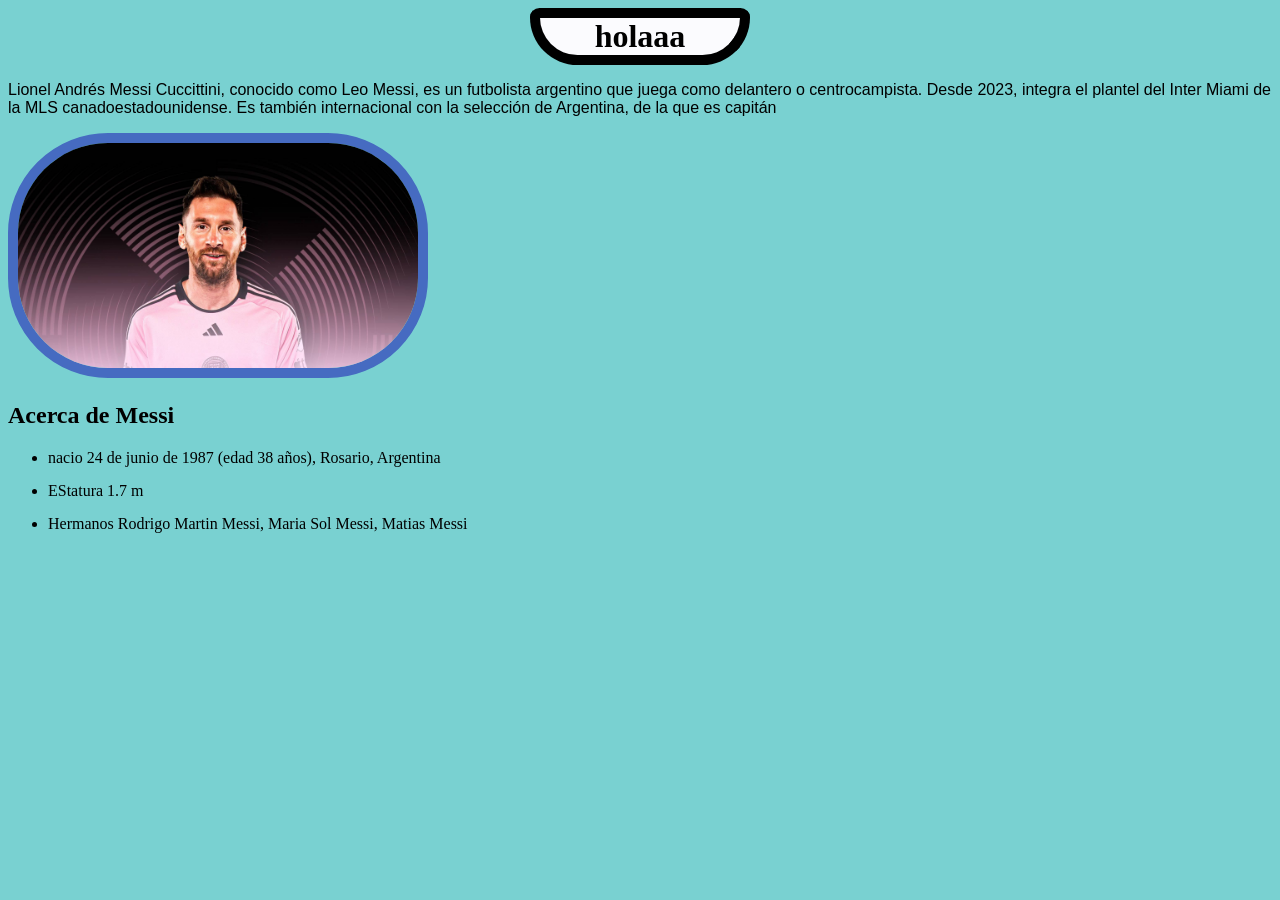
==== index.html @ 22172c75 "Add files via upload" ====
<!DOCTYPE html>
<html>
    <head>
        <title>practica</title>
        <link rel="stylesheet" href="styles.css">
    </head>
    <body>
        <div>
        <h1> holaaa </h1>
        </div>
        <p>
            Lionel Andrés Messi Cuccittini, conocido como Leo Messi, es un futbolista argentino que juega como delantero o centrocampista. Desde 2023, integra el plantel del Inter Miami de la MLS canadoestadounidense. Es también internacional con la selección de Argentina, de la que es capitán
        </p>
        <img src="Messi.png">
        <h2>Acerca de Messi</h2>
        <ul>
            <li>nacio 24 de junio de 1987 (edad 38 años), Rosario, Argentina</li>
            <li> EStatura 1.7 m</li>
            <li> Hermanos Rodrigo Martin Messi, Maria Sol Messi, 
                Matias Messi
            </li>
        </ul>
        </body>
</html>
---- styles.css ----
body {
    background: rgb(121, 209, 209);
}

div {
    width: 200px;
    background: hsl(240, 43%, 99%);
    text-align: center;
    margin: auto;
}

div {
    border: 10px  solid  black;
    border-radius: 10px  10px  50px  50px;
}

h1 {
    margin: 0;

}

p {
    font-family:'Franklin Gothic Medium', 'Arial Narrow', Arial, sans-serif;
}

li {
    margin-top: 15px;
}

img {
    width: 400px;
    border: 10px solid  lab(45.8% 8.04 -49.75);
    border-radius: 100px;
    box-shadow: opx  0px  20px  black;
}
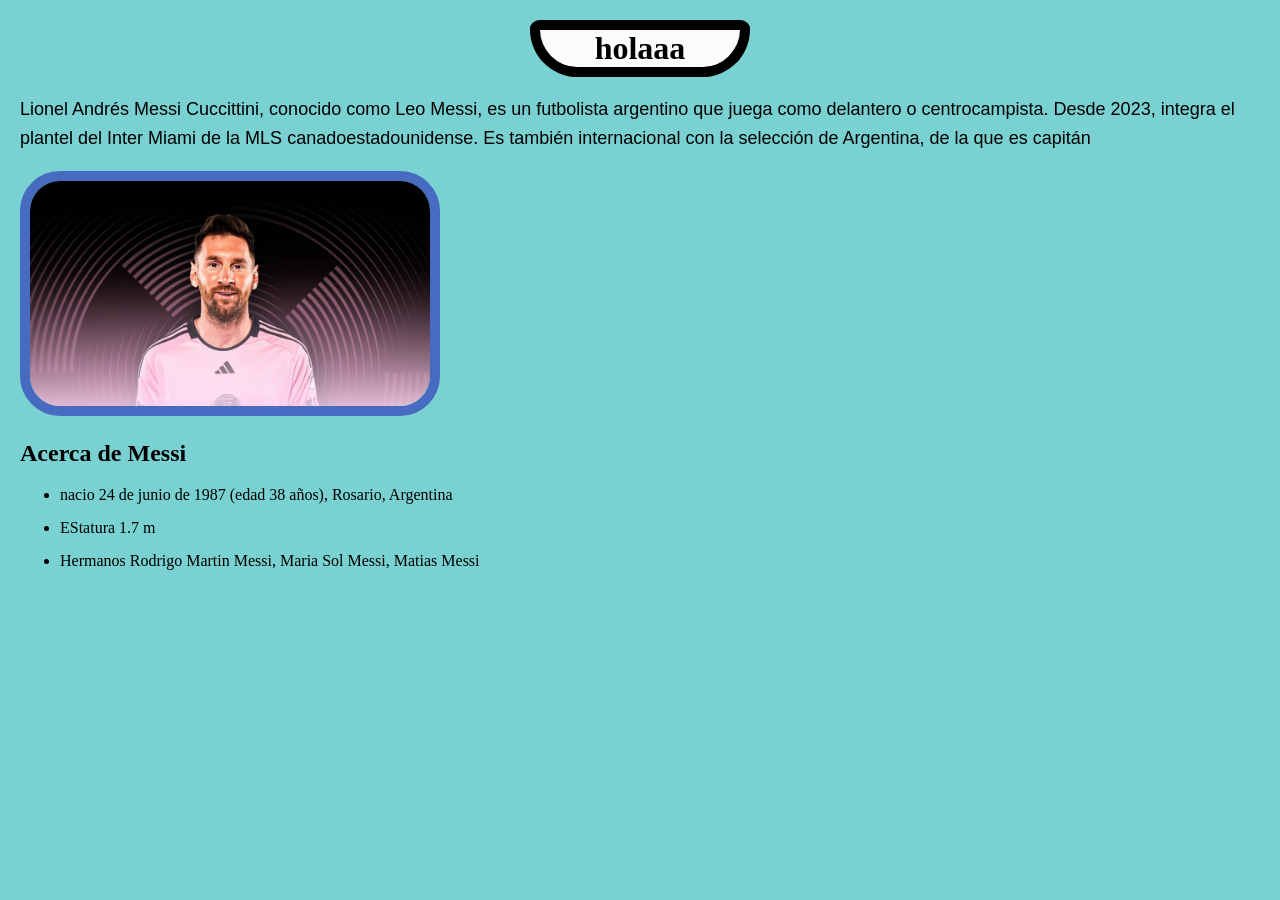
==== commit 77c1ad41: "Add files via upload" ====
--- a/index.html
+++ b/index.html
@@ -2,6 +2,8 @@
 <html>
     <head>
         <title>practica</title>
+        <meta name="viewport"
+        content="width=device-width, initial-scale=1.0">
         <link rel="stylesheet" href="styles.css">
     </head>
     <body>
--- a/styles.css
+++ b/styles.css
@@ -1,5 +1,7 @@
 body {
     background: rgb(121, 209, 209);
+    margin: 0;
+    padding: 20px;
 }
 
 div {
@@ -16,11 +18,14 @@
 
 h1 {
     margin: 0;
+    text-align: center;
 
 }
 
 p {
-    font-family:'Franklin Gothic Medium', 'Arial Narrow', Arial, sans-serif;
+    font-size: 18px;
+    line-height: 1.6;
+    font-family: 'Franklin Gothic Medium', 'Arial Narrow', Arial, sans-serif;
 }
 
 li {
@@ -30,6 +35,8 @@
 img {
     width: 400px;
     border: 10px solid  lab(45.8% 8.04 -49.75);
-    border-radius: 100px;
+    border-radius: 40px;
     box-shadow: opx  0px  20px  black;
+    max-width: 100%;
+
 }
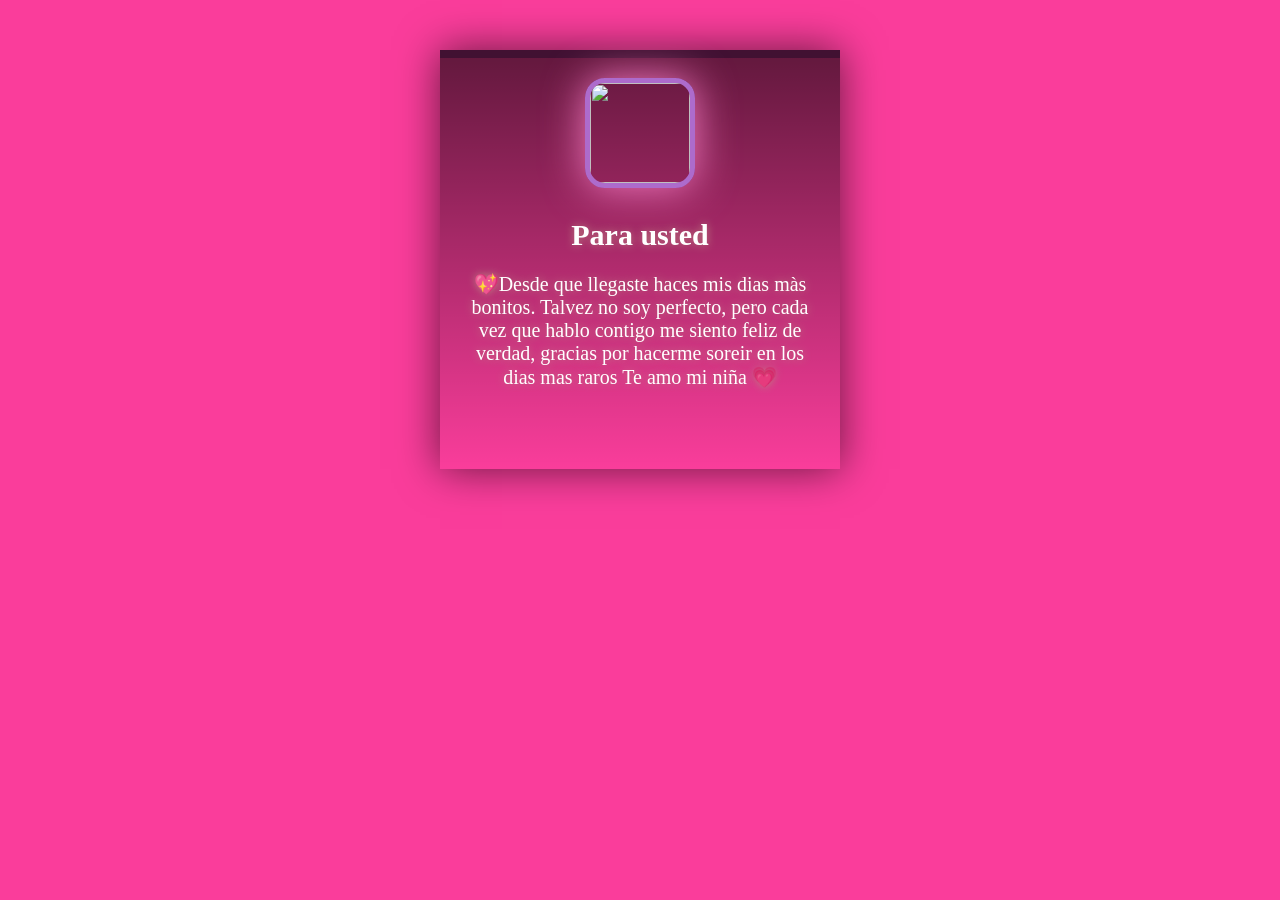
==== commit a5cf4f1c: "Add files via upload" ====
--- a/index.html
+++ b/index.html
@@ -1,26 +1,21 @@
 <!DOCTYPE html>
 <html>
     <head>
-        <title>practica</title>
-        <meta name="viewport"
-        content="width=device-width, initial-scale=1.0">
+        <title>sombras</title>
         <link rel="stylesheet" href="styles.css">
     </head>
     <body>
-        <div>
-        <h1> holaaa </h1>
+        <div class="box">
+            <img src="https://i.pinimg.com/1200x/34/87/64/34876428c436fc71a20b75f65275316e.jpg">
+            <h1>Para usted </h1>
+            <p>
+                💖Desde que llegaste haces mis dias màs bonitos.
+                Talvez no soy perfecto, pero cada vez que hablo contigo
+                me siento feliz de verdad, gracias por hacerme soreir en los dias mas raros
+                Te amo mi niña 💗
+            </p>
+
+
         </div>
-        <p>
-            Lionel Andrés Messi Cuccittini, conocido como Leo Messi, es un futbolista argentino que juega como delantero o centrocampista. Desde 2023, integra el plantel del Inter Miami de la MLS canadoestadounidense. Es también internacional con la selección de Argentina, de la que es capitán
-        </p>
-        <img src="Messi.png">
-        <h2>Acerca de Messi</h2>
-        <ul>
-            <li>nacio 24 de junio de 1987 (edad 38 años), Rosario, Argentina</li>
-            <li> EStatura 1.7 m</li>
-            <li> Hermanos Rodrigo Martin Messi, Maria Sol Messi, 
-                Matias Messi
-            </li>
-        </ul>
-        </body>
-</html>
+    </body>
+</html>
--- a/styles.css
+++ b/styles.css
@@ -1,42 +1,61 @@
 body {
-    background: rgb(121, 209, 209);
     margin: 0;
-    padding: 20px;
+    background-color: #fa3d9b;
 }
 
-div {
-    width: 200px;
-    background: hsl(240, 43%, 99%);
+.box {
+    width: 400px;
+    background: #e2e2e2;
+    margin: auto;
+    margin-top: 50px;
+    box-shadow: 0 0 40px 0 #0009;
+    padding: 20px;
+    padding-bottom: 60px;
+    font-family: cursive;
+    box-sizing: border-box;
+    color: #444;
     text-align: center;
-    margin: auto;
-}
-
-div {
-    border: 10px  solid  black;
-    border-radius: 10px  10px  50px  50px;
+    background: linear-gradient(#0009, transparent);
+    border-top: 8px solid #411132;
 }
 
 h1 {
-    margin: 0;
-    text-align: center;
-
+    font-size: 30px;
+    color: white;
+    text-shadow: 0 0 8px #bb8080;
 }
 
 p {
-    font-size: 18px;
-    line-height: 1.6;
-    font-family: 'Franklin Gothic Medium', 'Arial Narrow', Arial, sans-serif;
-}
-
-li {
-    margin-top: 15px;
+    text-align: center;
+    text-shadow: 0 0 8px #bb8080;
+    font-size: 20px;
+    color: white
 }
 
 img {
-    width: 400px;
-    border: 10px solid  lab(45.8% 8.04 -49.75);
-    border-radius: 40px;
-    box-shadow: opx  0px  20px  black;
-    max-width: 100%;
+    width: 100px;
+    height: 100px;
+    border-radius: 20px;
+    border: 5px solid rgb(173, 107, 204);
+    box-shadow:  0 0 40px 0 #f37bc1;
+    margin-bottom: 10px;
+}
 
+.box {
+    animation: flotar 1s ease-in-out infinite;
+}
+@keyframes flotar{
+    0%{
+        transform: translateY(0px);
+    }
+    50%{
+        transform: translateY(-5px);
+    }
+    100%{
+        transform: translateY(0px);
+    }
+}
+
+img:hover{
+    transform: scale(1.1);
 }
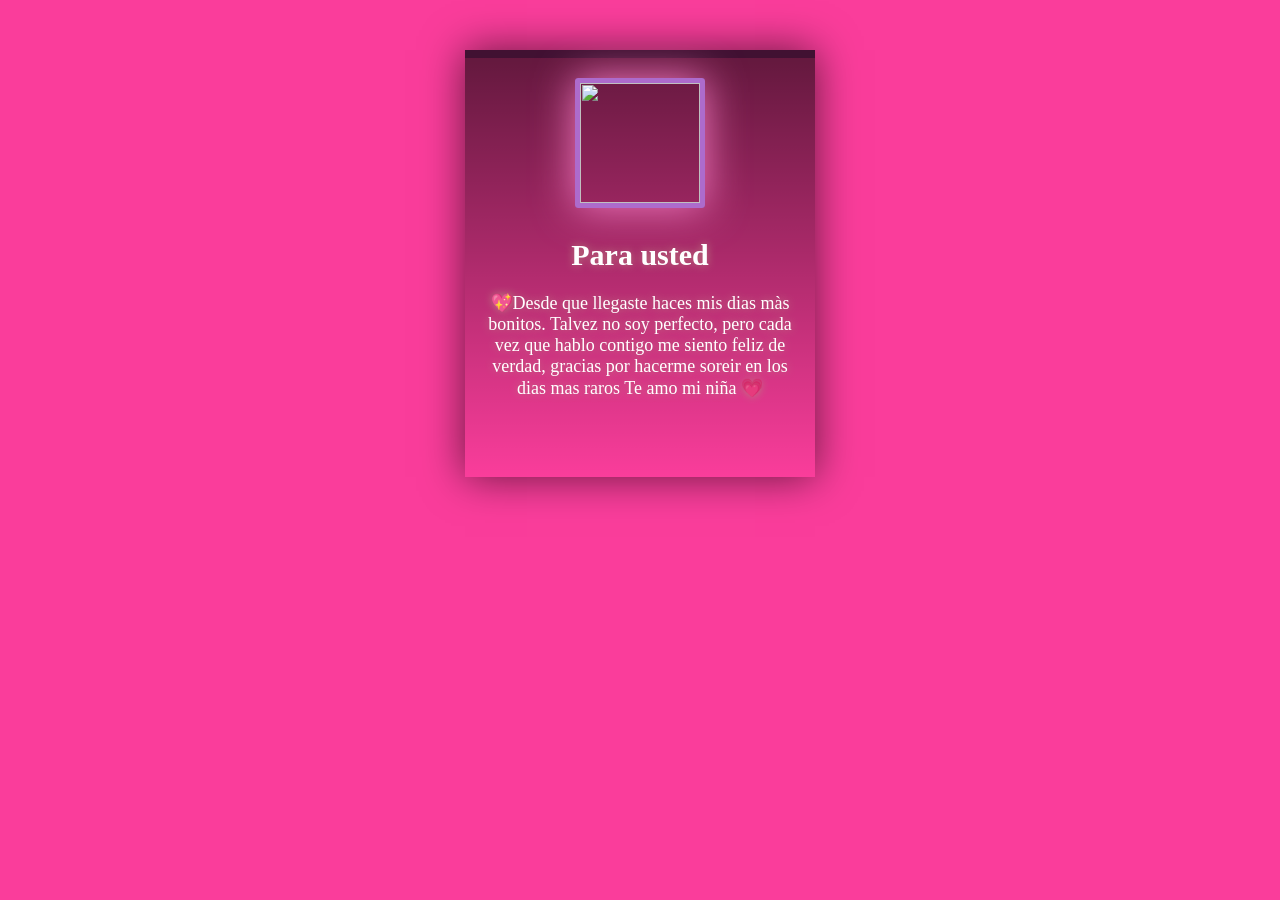
==== commit 6ddd354c: "Add files via upload" ====
--- a/index.html
+++ b/index.html
@@ -3,6 +3,7 @@
     <head>
         <title>sombras</title>
         <link rel="stylesheet" href="styles.css">
+        <meta name="viewport"  content="width=device-width, initial-scale=1.0">
     </head>
     <body>
         <div class="box">
--- a/styles.css
+++ b/styles.css
@@ -4,7 +4,8 @@
 }
 
 .box {
-    width: 400px;
+    width: 90%;
+    height: auto;
     background: #e2e2e2;
     margin: auto;
     margin-top: 50px;
@@ -17,6 +18,7 @@
     text-align: center;
     background: linear-gradient(#0009, transparent);
     border-top: 8px solid #411132;
+    max-width: 350px;
 }
 
 h1 {
@@ -28,17 +30,19 @@
 p {
     text-align: center;
     text-shadow: 0 0 8px #bb8080;
-    font-size: 20px;
+    font-size: 18px;
     color: white
 }
 
 img {
-    width: 100px;
-    height: 100px;
-    border-radius: 20px;
+    width: 120px;
+    height: 120px;
+    border-radius: 3px;
     border: 5px solid rgb(173, 107, 204);
     box-shadow:  0 0 40px 0 #f37bc1;
     margin-bottom: 10px;
+    object-fit: cover;
+
 }
 
 .box {
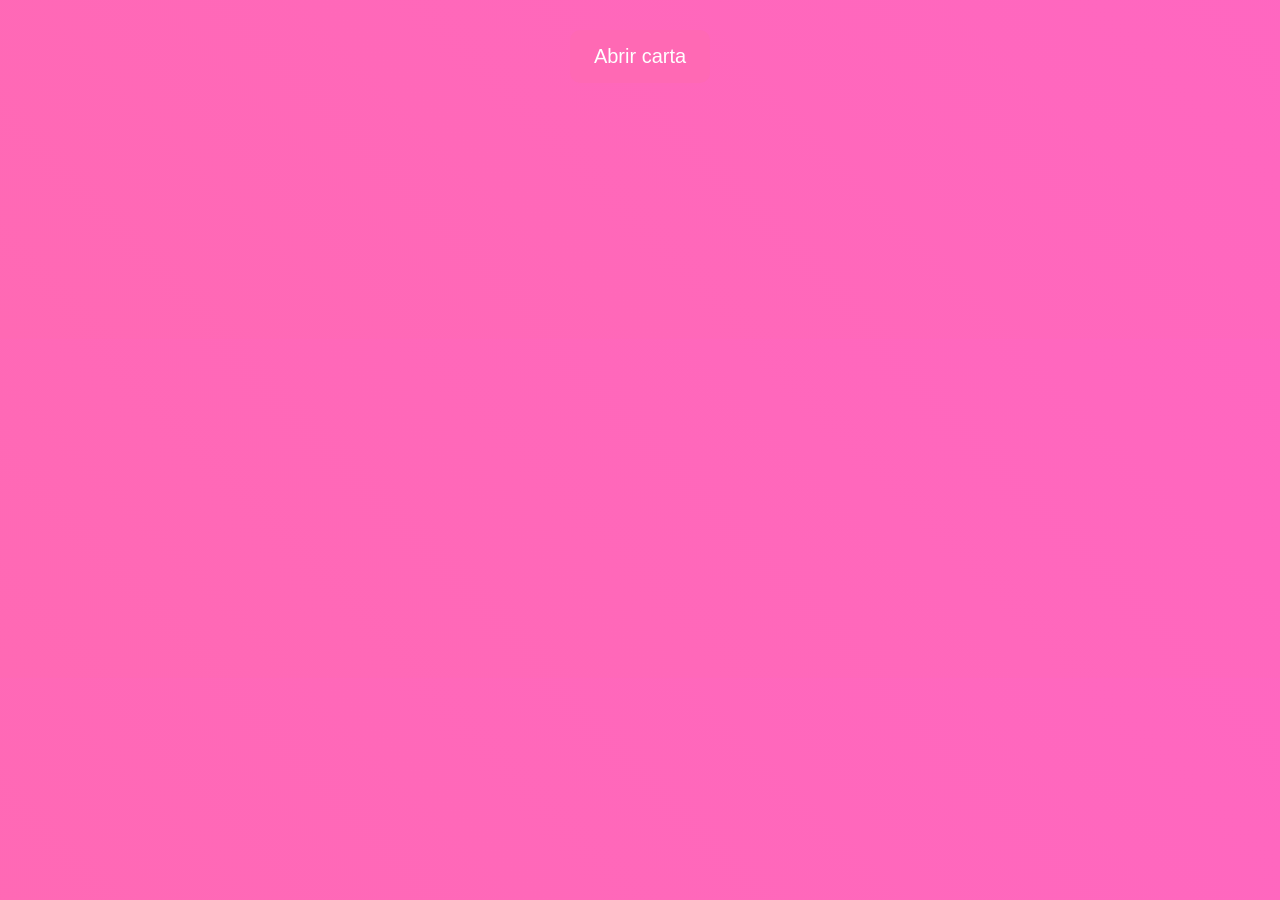
==== commit 18ea731d: "Add files via upload" ====
--- a/index.html
+++ b/index.html
@@ -6,7 +6,9 @@
         <meta name="viewport"  content="width=device-width, initial-scale=1.0">
     </head>
     <body>
-        <div class="box">
+        <button onclick="mostrarCarta()">Abrir carta
+        </button>
+        <div class="box" id="carta">
             <img src="https://i.pinimg.com/1200x/34/87/64/34876428c436fc71a20b75f65275316e.jpg">
             <h1>Para usted </h1>
             <p>
@@ -15,8 +17,11 @@
                 me siento feliz de verdad, gracias por hacerme soreir en los dias mas raros
                 Te amo mi niña 💗
             </p>
-
-
         </div>
+        <script>
+            function mostrarCarta(){
+                document.getElementById("carta").style.display = "block";
+            }
+        </script>
     </body>
 </html>
--- a/styles.css
+++ b/styles.css
@@ -1,6 +1,20 @@
 body {
     margin: 0;
     background-color: #fa3d9b;
+    background: linear-gradient(45deg, hotpink, #ff66c4, #ff99dd);
+    background-size: 300%  300%;
+    animation: fondo 6s ease infinite;
+    @keyframes fondo{
+        0%{
+            background-position: 0% 50%;
+        }
+        50%{
+            background-position: 100% 50%;
+        }
+        100%{
+            background-position 0% 50%;
+        }
+    }
 }
 
 .box {
@@ -31,7 +45,8 @@
     text-align: center;
     text-shadow: 0 0 8px #bb8080;
     font-size: 18px;
-    color: white
+    color: white;
+    line-height: 1.6;
 }
 
 img {
@@ -46,14 +61,26 @@
 }
 
 .box {
-    animation: flotar 1s ease-in-out infinite;
+    animation: flotar 1s ease, flotar 2s ease-in-out infinite;
 }
+@keyframes aparecer{
+    from{
+        opacity: 0;
+        transform: scale(0.8);
+    }
+
+    to{
+        opacity: 1;
+        transform: scale(1);
+    }
+}
+
 @keyframes flotar{
     0%{
         transform: translateY(0px);
     }
     50%{
-        transform: translateY(-5px);
+        transform: translateY(-6px);
     }
     100%{
         transform: translateY(0px);
@@ -62,4 +89,27 @@
 
 img:hover{
     transform: scale(1.1);
-}+}
+
+#carta {
+    display: none;
+}
+
+button{
+    padding: 15px 24px;
+    border: none;
+    border-radius: 10px;
+    background: hotpink;
+    color: white;
+    font-size: 20px;
+    cursor: pointer;
+    display: block;
+    margin: 30px auto;
+    transition: 0.3s;
+}
+*{
+    transition: 0,3s;
+}
+button:hover{
+    transform: scale(1.1);
+}
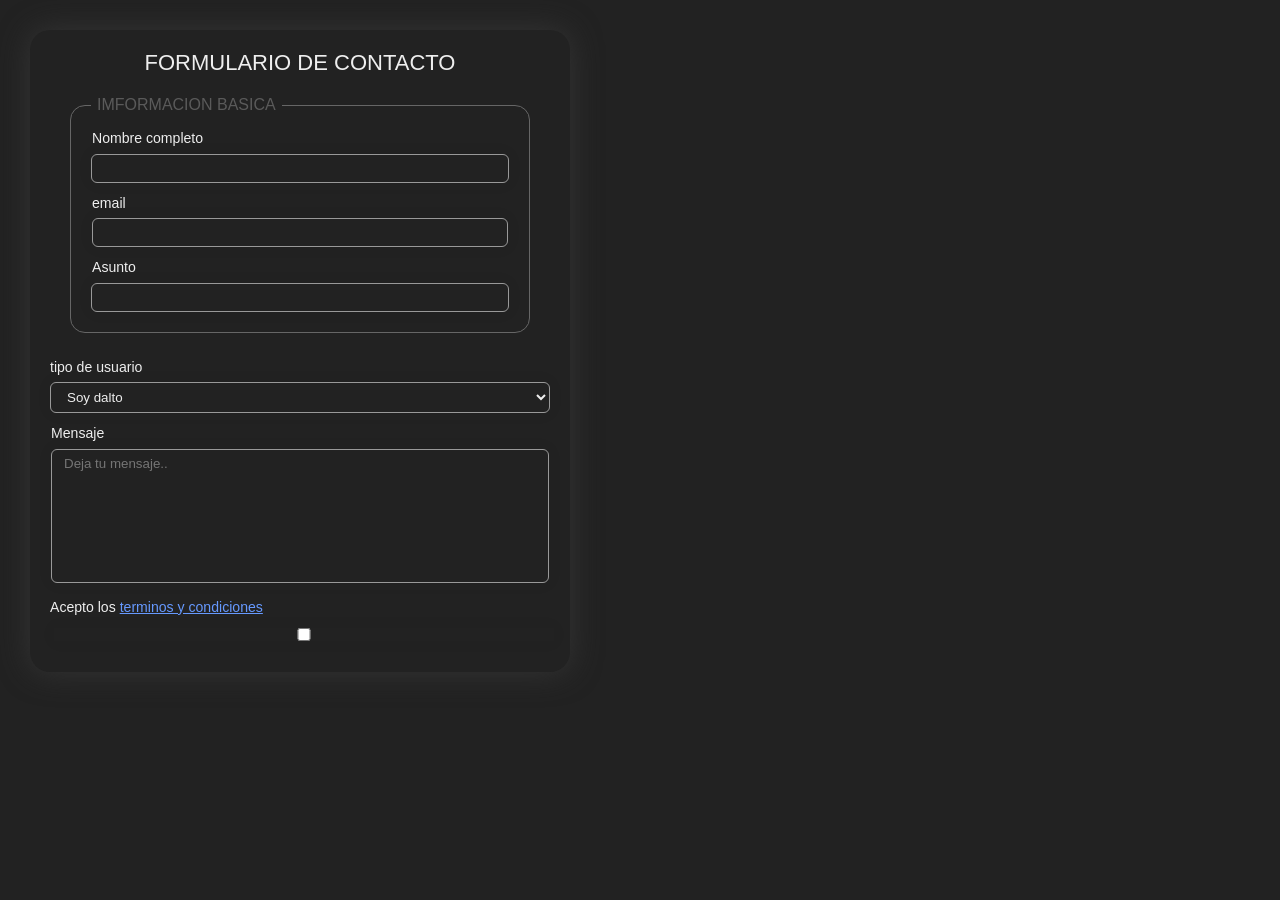
==== commit 6caa02b0: "Add files via upload" ====
--- a/index.html
+++ b/index.html
@@ -1,27 +1,47 @@
 <!DOCTYPE html>
 <html>
     <head>
-        <title>sombras</title>
+        <title>jgjfhegud</title>
         <link rel="stylesheet" href="styles.css">
-        <meta name="viewport"  content="width=device-width, initial-scale=1.0">
     </head>
     <body>
-        <button onclick="mostrarCarta()">Abrir carta
-        </button>
-        <div class="box" id="carta">
-            <img src="https://i.pinimg.com/1200x/34/87/64/34876428c436fc71a20b75f65275316e.jpg">
-            <h1>Para usted </h1>
-            <p>
-                💖Desde que llegaste haces mis dias màs bonitos.
-                Talvez no soy perfecto, pero cada vez que hablo contigo
-                me siento feliz de verdad, gracias por hacerme soreir en los dias mas raros
-                Te amo mi niña 💗
-            </p>
+        <form>
+        <h2
+        >formulario de contacto
+        </h2>
+        <fieldset>
+            <legend>IMFORMACION BASICA</legend>
+        <di class="form_input">
+            <label>Nombre completo</label>
+            <input type="text" placeholder="">
+        </di>
+        <div class="form_input">
+            <label>email</label>
+            <input type="email" placeholder="">
         </div>
-        <script>
-            function mostrarCarta(){
-                document.getElementById("carta").style.display = "block";
-            }
-        </script>
+        <di class="form_input">
+            <label>Asunto</label>
+            <input type="text" placeholder="">
+        </di>
+        </fieldset>
+        <div class="Tipo de usurio">
+            <label>tipo de usuario
+                <select>
+                    <option value="user1">Soy dalto</option>
+                    <option value="user2">Soy Messi</option>
+                    <option value="user3">Soy Mathias</option>
+                </select>
+            </label>
+        </div>
+        <div class="form_input">
+            <label>Mensaje</label>
+            <textarea rows="8" placeholder="Deja tu mensaje.."></textarea>
+        </div>
+        <div>
+            <label>Acepto los <a href="terms.html">terminos y condiciones</a>
+                <input type="checkbox" class="checkbox">
+            </label>
+        </div>
+    </form>
     </body>
 </html>
--- a/styles.css
+++ b/styles.css
@@ -1,115 +1,78 @@
-body {
+body{
     margin: 0;
-    background-color: #fa3d9b;
-    background: linear-gradient(45deg, hotpink, #ff66c4, #ff99dd);
-    background-size: 300%  300%;
-    animation: fondo 6s ease infinite;
-    @keyframes fondo{
-        0%{
-            background-position: 0% 50%;
-        }
-        50%{
-            background-position: 100% 50%;
-        }
-        100%{
-            background-position 0% 50%;
-        }
-    }
+    font-family: sans-serif;
+    color: #eee;
+    background-color: #222;
 }
 
-.box {
-    width: 90%;
-    height: auto;
-    background: #e2e2e2;
+h2{
+    text-align: center;
+    margin: 0;
+    margin-bottom: 10px;
+    text-transform: uppercase;
+    font-weight: 100;
+    font-size: 22px;
+}
+form{
+    background-color: transparent;
+    padding: 20px 0;
+    max-width: 500px;
     margin: auto;
+    box-shadow: 0px 0px 55px #0009;
     margin-top: 50px;
-    box-shadow: 0 0 40px 0 #0009;
+    margin: 30px;
+    box-shadow: 0 0 30px #353535;
     padding: 20px;
-    padding-bottom: 60px;
-    font-family: cursive;
-    box-sizing: border-box;
-    color: #444;
-    text-align: center;
-    background: linear-gradient(#0009, transparent);
-    border-top: 8px solid #411132;
-    max-width: 350px;
+    border-radius: 20px;
 }
 
-h1 {
-    font-size: 30px;
-    color: white;
-    text-shadow: 0 0 8px #bb8080;
+.form_input{
+    padding: 6px 1px;
 }
 
-p {
-    text-align: center;
-    text-shadow: 0 0 8px #bb8080;
-    font-size: 18px;
-    color: white;
-    line-height: 1.6;
+input, textarea, select{
+    min-width: 100%;
+    width: 100%;
+    box-sizing: border-box;
+    padding: 6px 12px;
+    font-family: sans-serif;
+    border: none;
+    border: 1px solid #999;
+    box-shadow: 0px 0px 15px #0001;
+    background-color: transparent;
+    border-radius: 6px;
+    color: #eee;
+    resize: vertical;
 }
 
-img {
-    width: 120px;
-    height: 120px;
-    border-radius: 3px;
-    border: 5px solid rgb(173, 107, 204);
-    box-shadow:  0 0 40px 0 #f37bc1;
-    margin-bottom: 10px;
-    object-fit: cover;
-
+textarea{
+    min-width: 100%;
+    resize: none;
+    min-height: 102px;
+    font-family: sans-serif;
+    form-sizing: content;
 }
 
-.box {
-    animation: flotar 1s ease, flotar 2s ease-in-out infinite;
+label{
+    font-size: 0.88em;
+    line-height: 2.1;
 }
-@keyframes aparecer{
-    from{
-        opacity: 0;
-        transform: scale(0.8);
-    }
-
-    to{
-        opacity: 1;
-        transform: scale(1);
-    }
+.checkbox {
+    width: auto;
 }
 
-@keyframes flotar{
-    0%{
-        transform: translateY(0px);
-    }
-    50%{
-        transform: translateY(-6px);
-    }
-    100%{
-        transform: translateY(0px);
-    }
+fieldset{
+    margin: 20px;
+    border: 1px solid #666;
+    border-radius: 15px;
+    padding: 10px 20px 20px 20px;
 }
 
-img:hover{
-    transform: scale(1.1);
+legend{
+    padding: 0 6px;
+    color: #777a
 }
 
-#carta {
-    display: none;
+a{
+    color: #69f
 }
-
-button{
-    padding: 15px 24px;
-    border: none;
-    border-radius: 10px;
-    background: hotpink;
-    color: white;
-    font-size: 20px;
-    cursor: pointer;
-    display: block;
-    margin: 30px auto;
-    transition: 0.3s;
-}
-*{
-    transition: 0,3s;
-}
-button:hover{
-    transform: scale(1.1);
-}
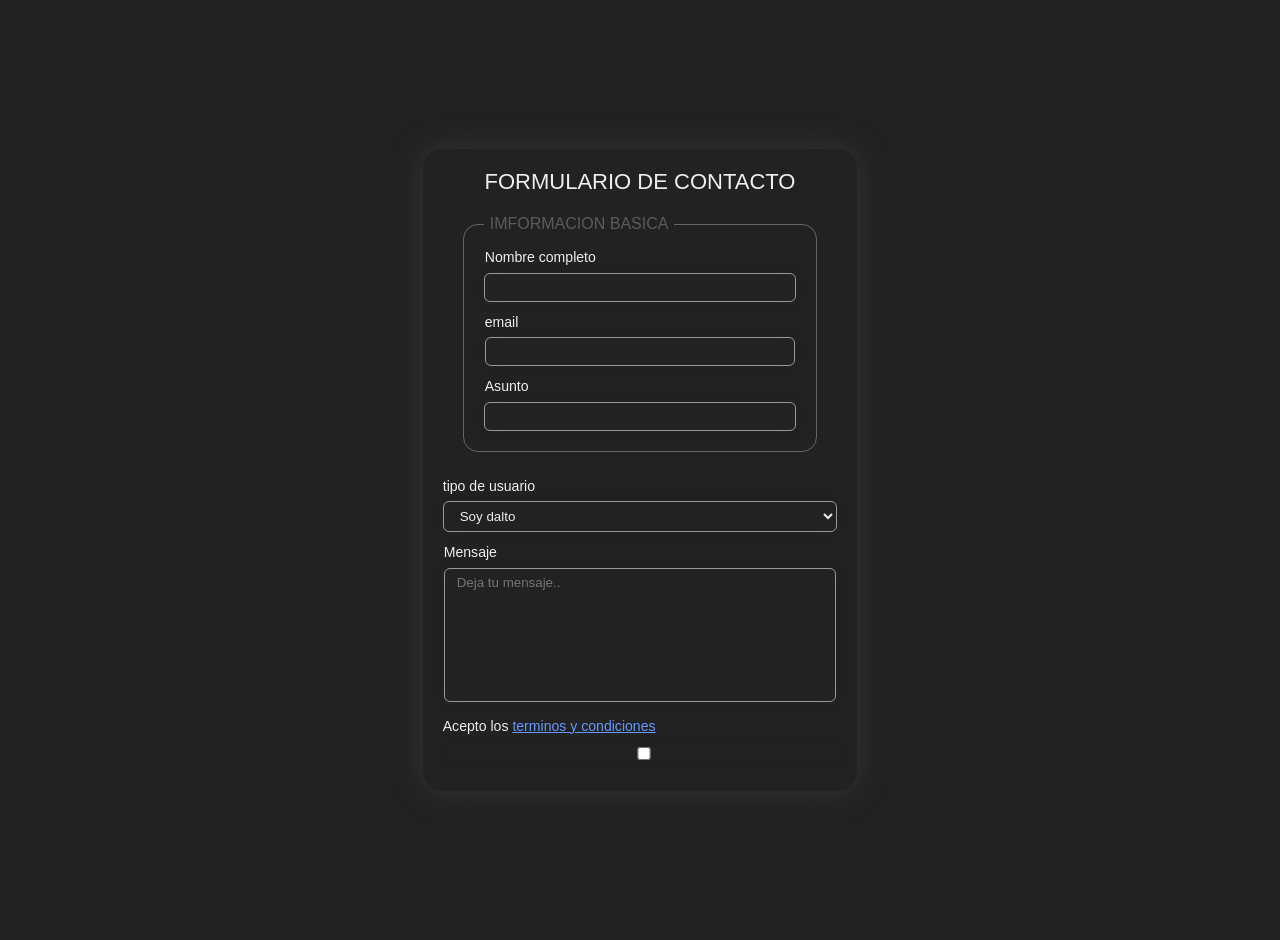
==== commit 4b0ce374: "Add files via upload" ====
--- a/index.html
+++ b/index.html
@@ -1,6 +1,8 @@
 <!DOCTYPE html>
 <html>
     <head>
+        <meta charset="UFT-8">
+        <meta name="viewport" content="width=device-width, initial-scale=1.0">
         <title>jgjfhegud</title>
         <link rel="stylesheet" href="styles.css">
     </head>
--- a/styles.css
+++ b/styles.css
@@ -1,8 +1,14 @@
 body{
     margin: 0;
+    padding: 20px; 
+    min-height: 100vh;  
+    display: flex;
+    justify-content: center;
+    align-items: center;
     font-family: sans-serif;
     color: #eee;
     background-color: #222;
+
 }
 
 h2{
@@ -17,10 +23,10 @@
     background-color: transparent;
     padding: 20px 0;
     max-width: 500px;
-    margin: auto;
+    margin: 50px auto;
     box-shadow: 0px 0px 55px #0009;
     margin-top: 50px;
-    margin: 30px;
+    margin: auto;
     box-shadow: 0 0 30px #353535;
     padding: 20px;
     border-radius: 20px;
